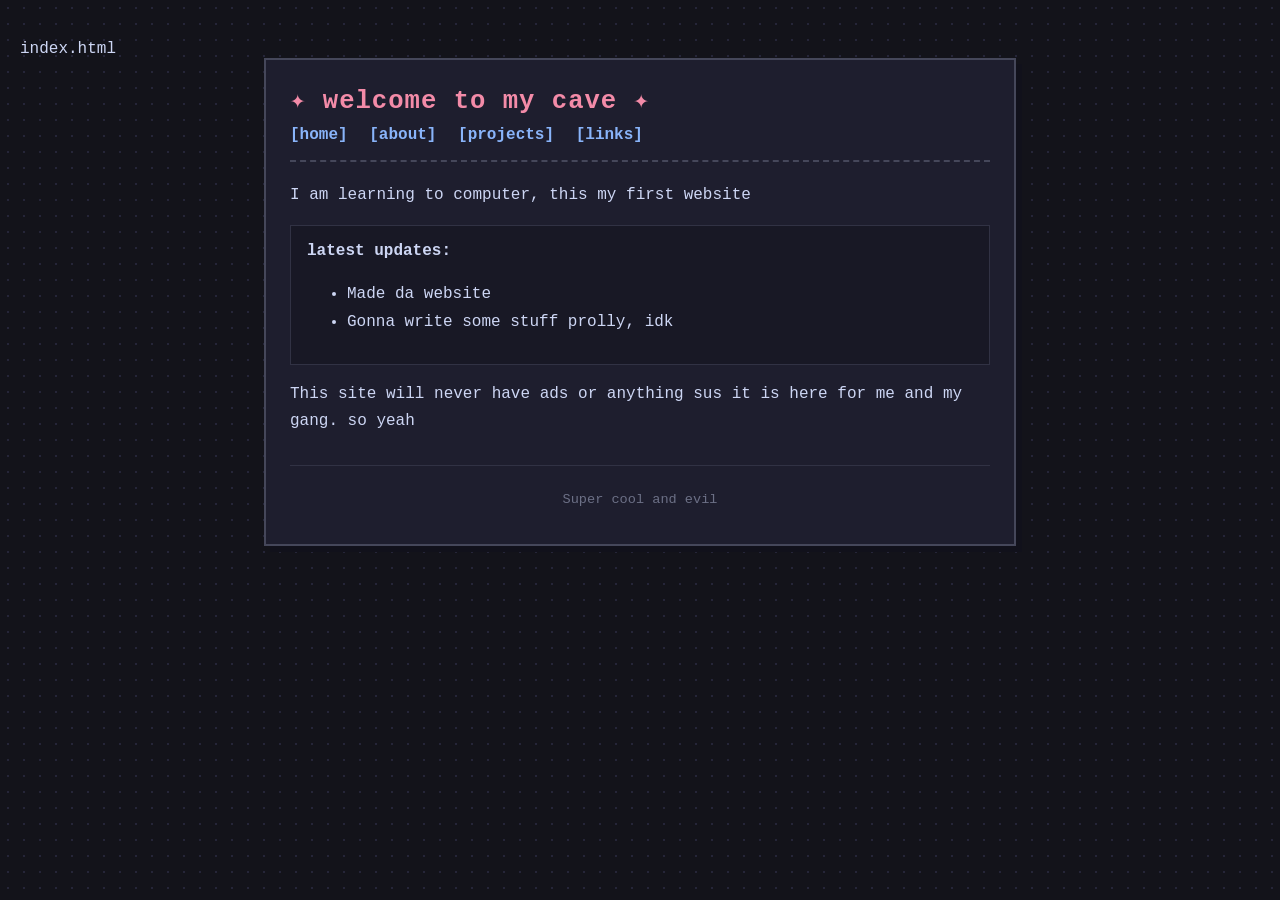
==== index.html @ 0efe0e8e "Modify navigation links in index.html Updated navigation links to point to the 'pages' directory." ====
index.html

<!DOCTYPE html>
<html lang="en">
<head>
    <meta charset="UTF-8">
    <title>my cozy corner</title>
    <style>
        body {
            background-color: #13131a;
            color: #cdd6f4;
            font-family: 'Courier New', Courier, monospace;
            margin: 0;
            padding: 40px 20px;
            /* Subtle dithered/dotted background grid */
            background-image: radial-gradient(#252538 1px, transparent 1px);
            background-size: 16px 16px;
        }
        .window {
            max-width: 700px;
            margin: 0 auto;
            border: 2px solid #45475a;
            background: #1e1e2e;
            box-shadow: 6px 6px 0px #11111b;
            padding: 24px;
        }
        header {
            border-bottom: 2px dashed #45475a;
            padding-bottom: 16px;
            margin-bottom: 20px;
        }
        h1 {
            margin: 0 0 10px 0;
            color: #f38ba8;
            font-size: 1.6rem;
            letter-spacing: 1px;
        }
        nav a {
            color: #89b4fa;
            text-decoration: none;
            margin-right: 12px;
            font-weight: bold;
        }
        nav a:hover {
            text-decoration: underline;
        }
        .content {
            line-height: 1.7;
        }
        .box {
            border: 1px solid #313244;
            background: #181825;
            padding: 12px 16px;
            margin: 16px 0;
        }
        footer {
            margin-top: 30px;
            border-top: 1px solid #313244;
            padding-top: 12px;
            text-align: center;
            font-size: 0.85rem;
            color: #6c7086;
        }
    </style>
</head>
<body>
    <div class="window">
        <header>
            <h1>✦ welcome to my cave ✦</h1>
            <nav>
                <a href="pages/index.html">[home]</a>
                <a href="pages/about.html">[about]</a>
                <a href="pages/projects.html">[projects]</a>
                <a href="pages/contact.html">[links]</a>
            </nav>
        </header>
        
        <div class="content">
            <p>I am learning to computer, this my first website</p>
            
            <div class="box">
                <strong>latest updates:</strong>
                <ul>
                    <li>Made da website </li>
                    <li>Gonna write some stuff prolly, idk</li>
                </ul>
            </div>
            
            <p>This site will never have ads or anything sus it is here for me and my gang. so yeah</p>
        </div>
        
        <footer>
            <p>Super cool and evil</p>
        </footer>
    </div>
</body>
</html>
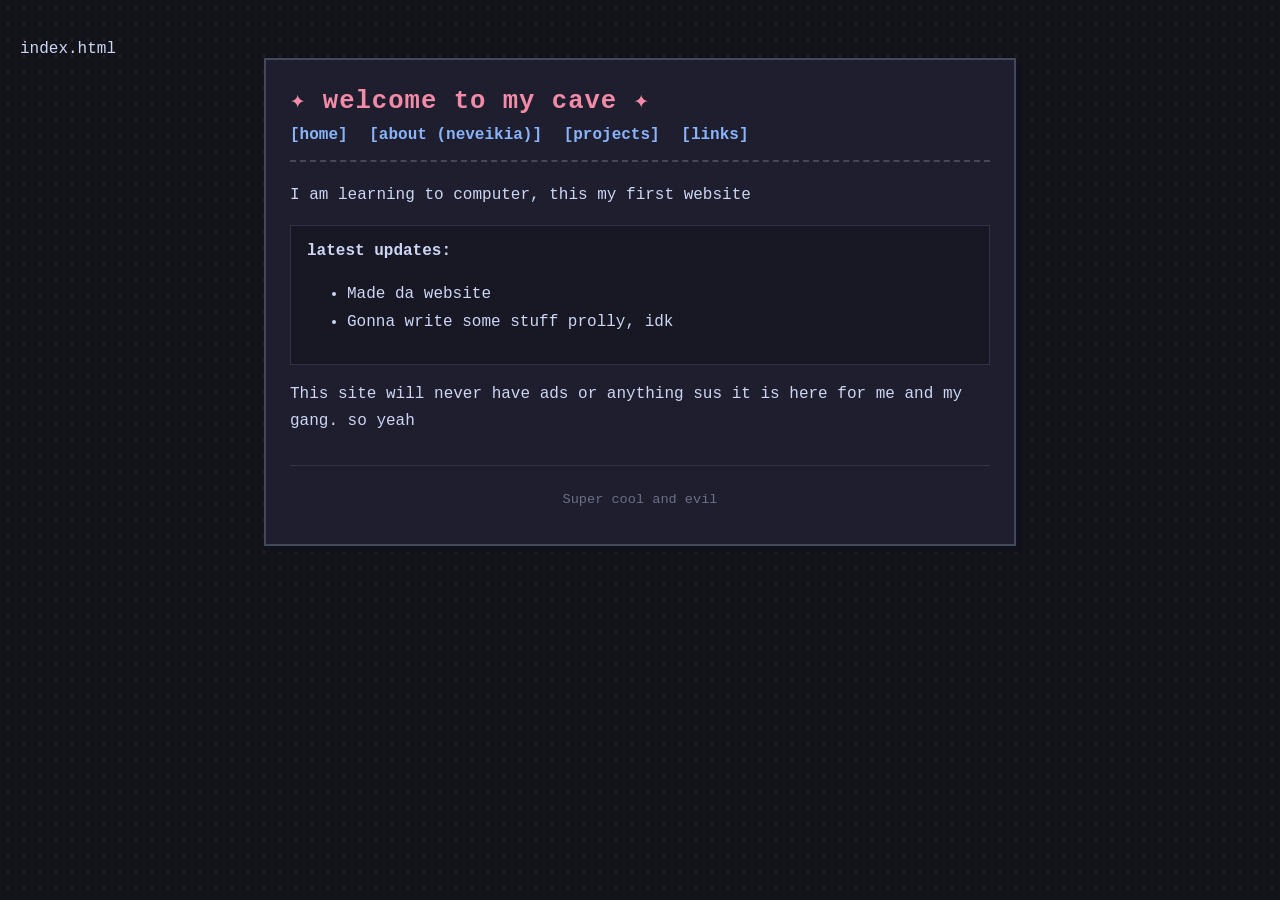
==== commit 259c04f7: "Fix about link in navigation Updated the navigation link for 'about' to indicate it is not working." ====
--- a/index.html
+++ b/index.html
@@ -68,8 +68,8 @@
         <header>
             <h1>✦ welcome to my cave ✦</h1>
             <nav>
-                <a href="pages/index.html">[home]</a>
-                <a href="pages/about.html">[about]</a>
+                <a href="index.html">[home]</a>
+                <a href="pages/about.html">[about (neveikia)]</a>
                 <a href="pages/projects.html">[projects]</a>
                 <a href="pages/contact.html">[links]</a>
             </nav>
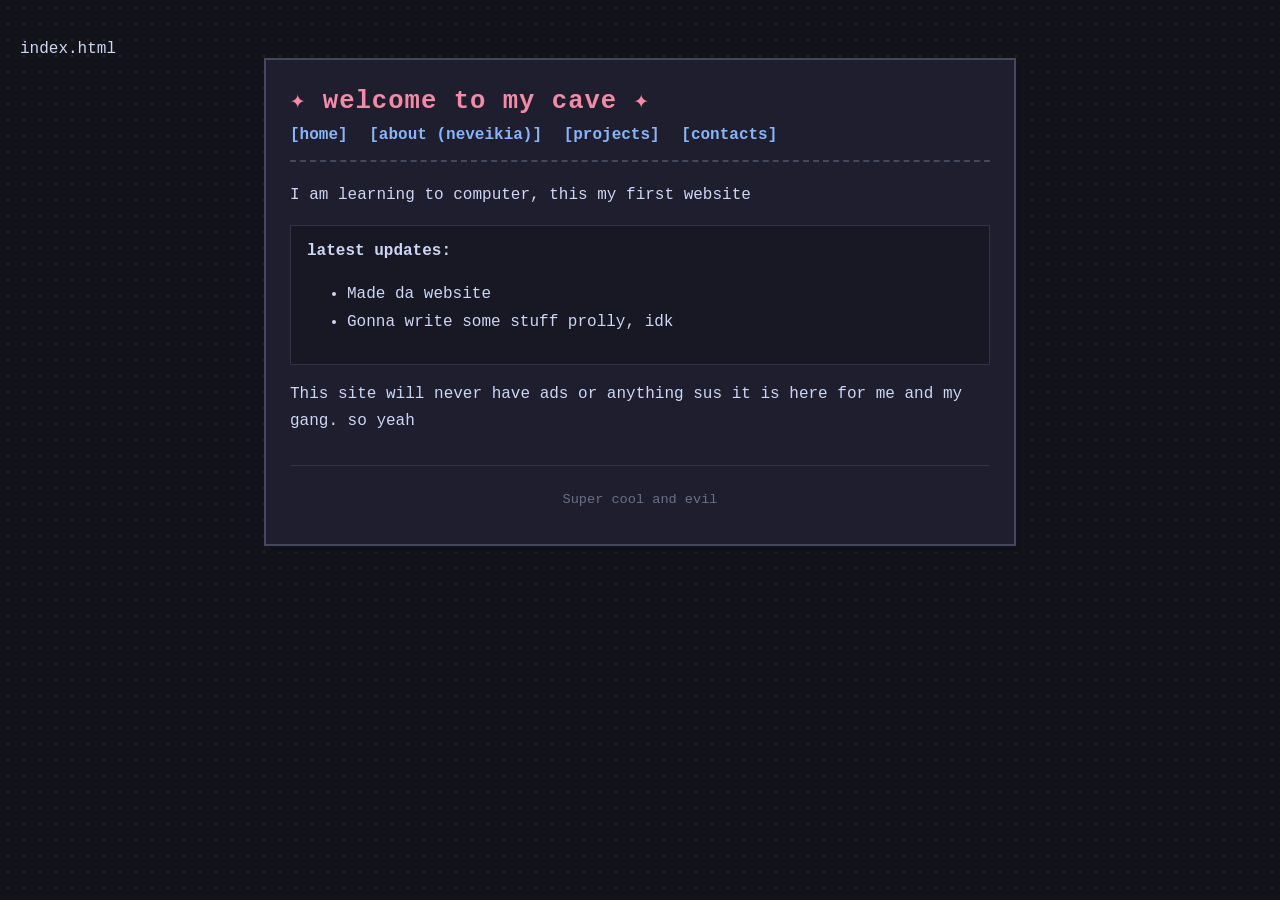
==== commit c76ad88f: "Fix HTML formatting and update footer link" ====
--- a/index.html
+++ b/index.html
@@ -71,7 +71,7 @@
                 <a href="index.html">[home]</a>
                 <a href="pages/about.html">[about (neveikia)]</a>
                 <a href="pages/projects.html">[projects]</a>
-                <a href="pages/contact.html">[links]</a>
+                <a href="pages/contact.html">[contacts]</a>
             </nav>
         </header>
         
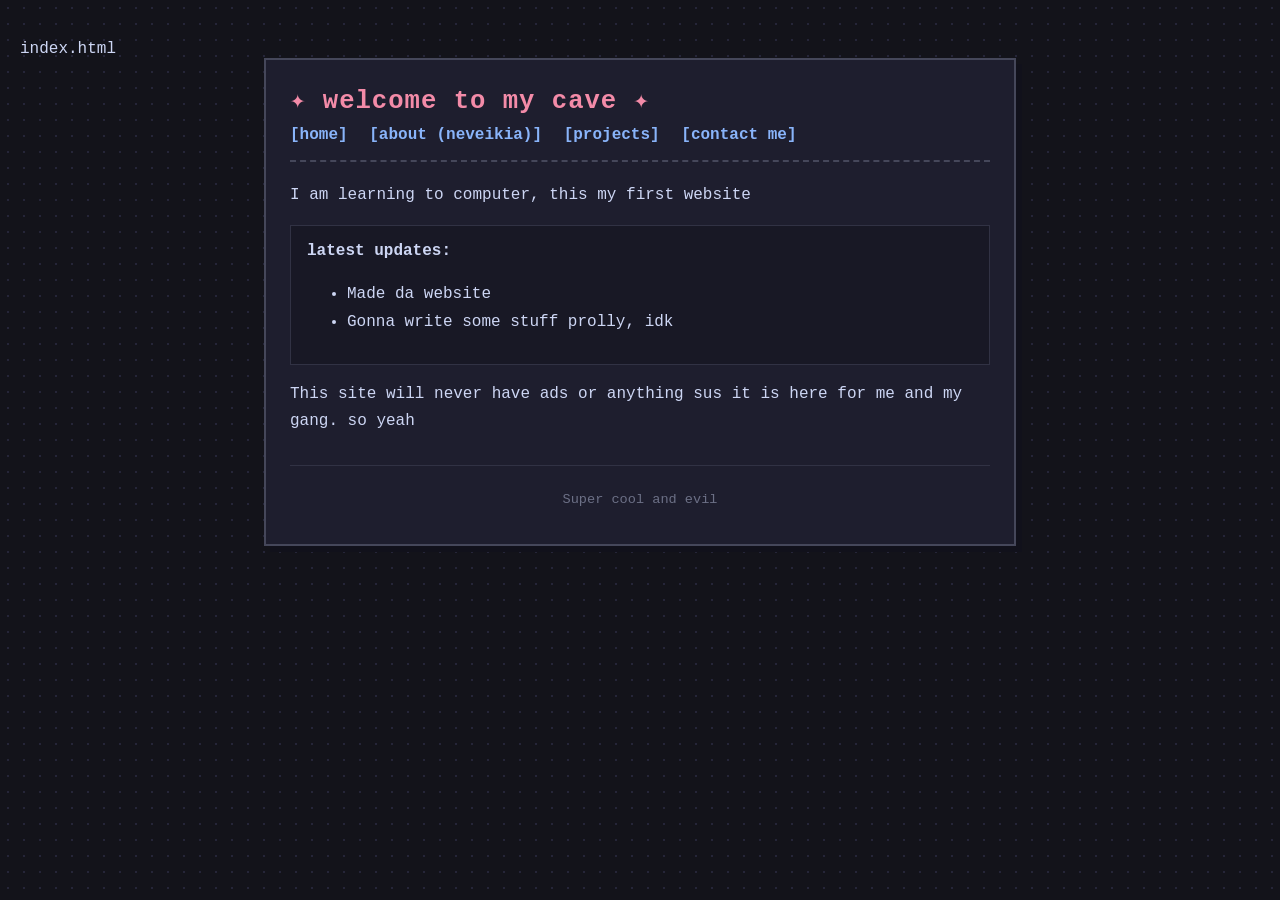
==== commit 79608e02: "Fix contact link text in index.html Updated navigation link for contact page." ====
--- a/index.html
+++ b/index.html
@@ -71,7 +71,7 @@
                 <a href="index.html">[home]</a>
                 <a href="pages/about.html">[about (neveikia)]</a>
                 <a href="pages/projects.html">[projects]</a>
-                <a href="pages/contact.html">[contacts]</a>
+                <a href="pages/contact.html">[contact me]</a>
             </nav>
         </header>
         
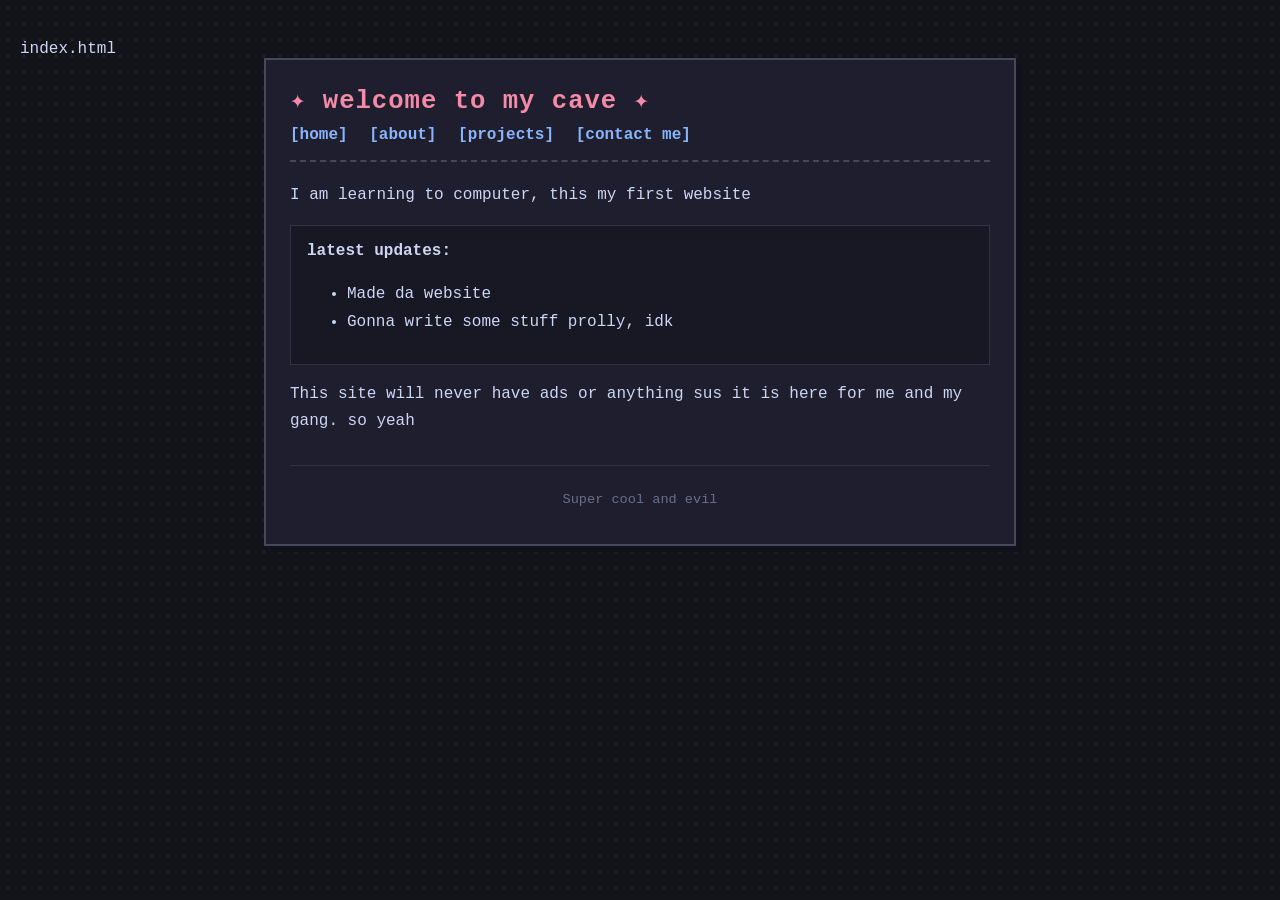
==== commit bc31385a: "Update index.html" ====
--- a/index.html
+++ b/index.html
@@ -69,7 +69,7 @@
             <h1>✦ welcome to my cave ✦</h1>
             <nav>
                 <a href="index.html">[home]</a>
-                <a href="pages/about.html">[about (neveikia)]</a>
+                <a href="pages/about.html">[about]</a>
                 <a href="pages/projects.html">[projects]</a>
                 <a href="pages/contact.html">[contact me]</a>
             </nav>
